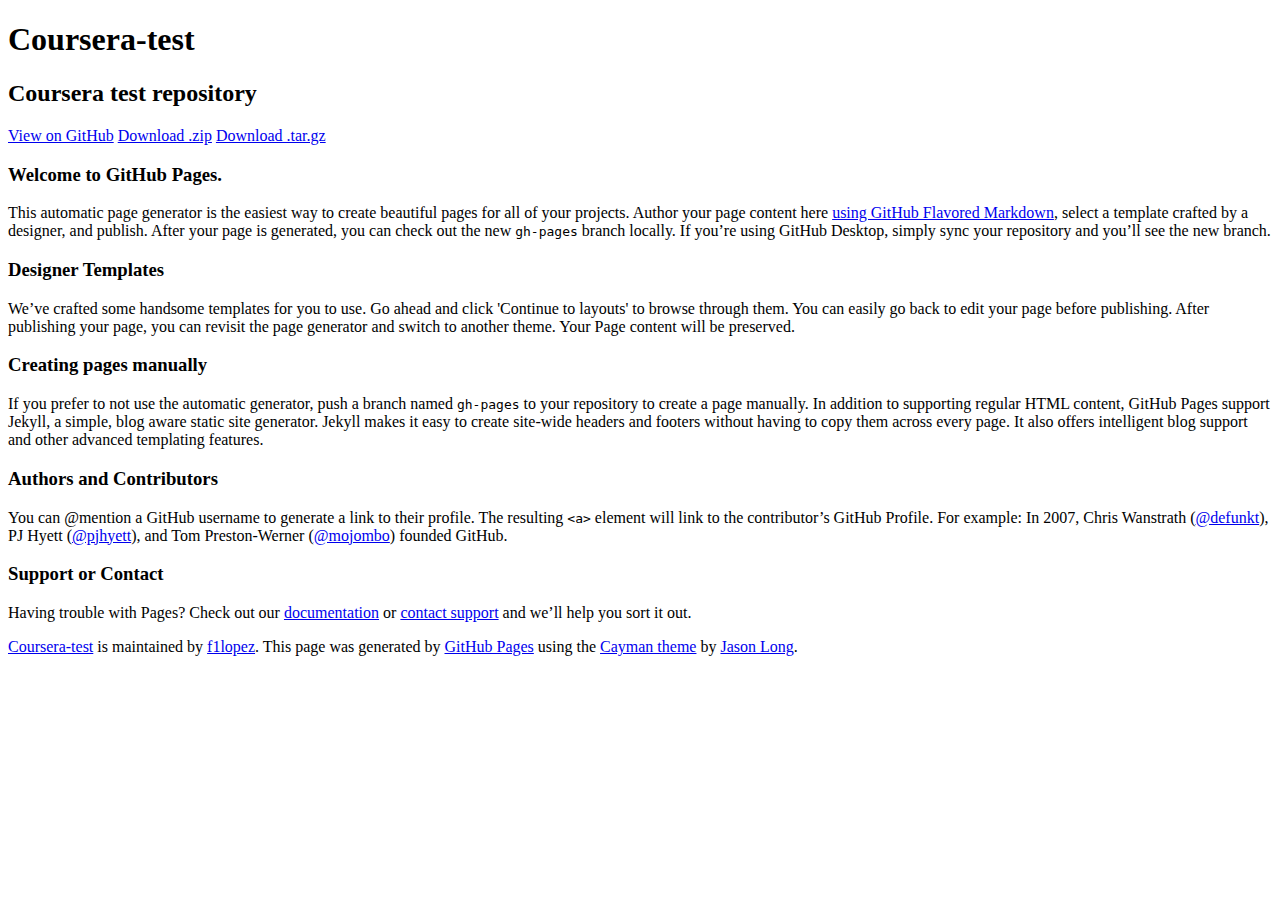
==== index.html @ 38eed43e "add bootstrap files" ====
<!DOCTYPE html>
<html lang="en-us">
  <head>
    <meta charset="UTF-8">
    <title>Coursera-test by f1lopez</title>
    <meta name="viewport" content="width=device-width, initial-scale=1">
    <link rel="stylesheet" type="text/css" href="stylesheets/normalize.css" media="screen">
    <link href='https://fonts.googleapis.com/css?family=Open+Sans:400,700' rel='stylesheet' type='text/css'>
    <link rel="stylesheet" type="text/css" href="stylesheets/stylesheet.css" media="screen">
    <link rel="stylesheet" type="text/css" href="stylesheets/github-light.css" media="screen">
  </head>
  <body>
    <section class="page-header">
      <h1 class="project-name">Coursera-test</h1>
      <h2 class="project-tagline">Coursera test repository</h2>
      <a href="https://github.com/f1lopez/coursera-test" class="btn">View on GitHub</a>
      <a href="https://github.com/f1lopez/coursera-test/zipball/master" class="btn">Download .zip</a>
      <a href="https://github.com/f1lopez/coursera-test/tarball/master" class="btn">Download .tar.gz</a>
    </section>

    <section class="main-content">
      <h3>
<a id="welcome-to-github-pages" class="anchor" href="#welcome-to-github-pages" aria-hidden="true"><span aria-hidden="true" class="octicon octicon-link"></span></a>Welcome to GitHub Pages.</h3>
<p>This automatic page generator is the easiest way to create beautiful pages for all of your projects. Author your page content here <a href="https://guides.github.com/features/mastering-markdown/">using GitHub Flavored Markdown</a>, select a template crafted by a designer, and publish. After your page is generated, you can check out the new <code>gh-pages</code> branch locally. If you’re using GitHub Desktop, simply sync your repository and you’ll see the new branch.</p>
<h3>
<a id="designer-templates" class="anchor" href="#designer-templates" aria-hidden="true"><span aria-hidden="true" class="octicon octicon-link"></span></a>Designer Templates</h3>
<p>We’ve crafted some handsome templates for you to use. Go ahead and click 'Continue to layouts' to browse through them. You can easily go back to edit your page before publishing. After publishing your page, you can revisit the page generator and switch to another theme. Your Page content will be preserved.</p>
<h3>
<a id="creating-pages-manually" class="anchor" href="#creating-pages-manually" aria-hidden="true"><span aria-hidden="true" class="octicon octicon-link"></span></a>Creating pages manually</h3>
<p>If you prefer to not use the automatic generator, push a branch named <code>gh-pages</code> to your repository to create a page manually. In addition to supporting regular HTML content, GitHub Pages support Jekyll, a simple, blog aware static site generator. Jekyll makes it easy to create site-wide headers and footers without having to copy them across every page. It also offers intelligent blog support and other advanced templating features.</p>
<h3>
<a id="authors-and-contributors" class="anchor" href="#authors-and-contributors" aria-hidden="true"><span aria-hidden="true" class="octicon octicon-link"></span></a>Authors and Contributors</h3>
<p>You can @mention a GitHub username to generate a link to their profile. The resulting <code>&lt;a&gt;</code> element will link to the contributor’s GitHub Profile. For example: In 2007, Chris Wanstrath (<a class="user-mention" data-hovercard-type="user" data-hovercard-url="/users/defunkt/hovercard" data-octo-click="hovercard-link-click" data-octo-dimensions="link_type:self" href="https://github.com/defunkt">@defunkt</a>), PJ Hyett (<a class="user-mention" data-hovercard-type="user" data-hovercard-url="/users/pjhyett/hovercard" data-octo-click="hovercard-link-click" data-octo-dimensions="link_type:self" href="https://github.com/pjhyett">@pjhyett</a>), and Tom Preston-Werner (<a class="user-mention" data-hovercard-type="user" data-hovercard-url="/users/mojombo/hovercard" data-octo-click="hovercard-link-click" data-octo-dimensions="link_type:self" href="https://github.com/mojombo">@mojombo</a>) founded GitHub.</p>
<h3>
<a id="support-or-contact" class="anchor" href="#support-or-contact" aria-hidden="true"><span aria-hidden="true" class="octicon octicon-link"></span></a>Support or Contact</h3>
<p>Having trouble with Pages? Check out our <a href="https://help.github.com/pages">documentation</a> or <a href="https://github.com/contact">contact support</a> and we’ll help you sort it out.</p>

      <footer class="site-footer">
        <span class="site-footer-owner"><a href="https://github.com/f1lopez/coursera-test">Coursera-test</a> is maintained by <a href="https://github.com/f1lopez">f1lopez</a>.</span>

        <span class="site-footer-credits">This page was generated by <a href="https://pages.github.com">GitHub Pages</a> using the <a href="https://github.com/jasonlong/cayman-theme">Cayman theme</a> by <a href="https://twitter.com/jasonlong">Jason Long</a>.</span>
      </footer>

    </section>

  
  </body>
</html>
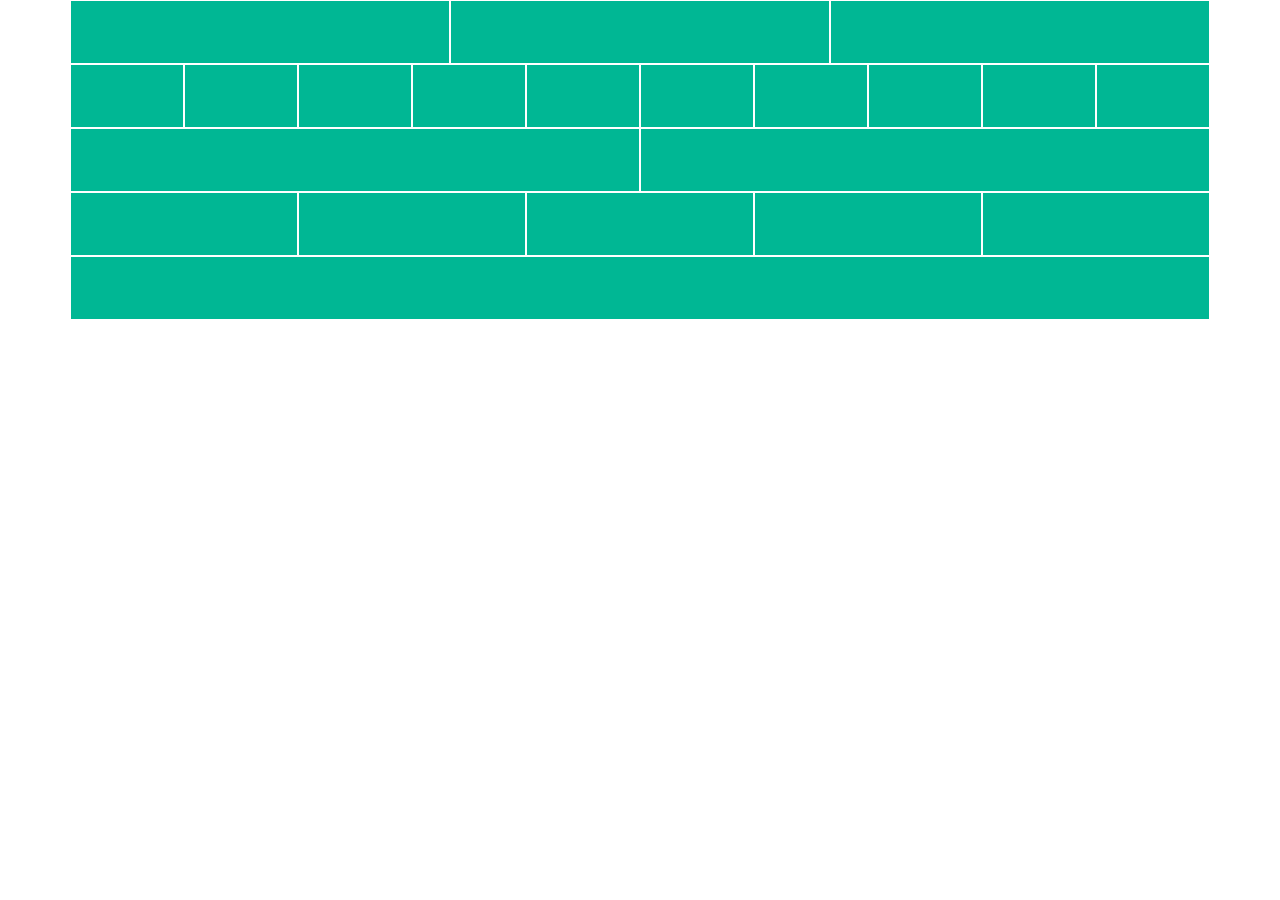
==== commit ff44c708: "add bootstrap classes in index.html" ====
--- a/index.html
+++ b/index.html
@@ -1,48 +1,54 @@
-<!DOCTYPE html>
-<html lang="en-us">
+<!doctype html>
+<html lang="en">
   <head>
-    <meta charset="UTF-8">
-    <title>Coursera-test by f1lopez</title>
-    <meta name="viewport" content="width=device-width, initial-scale=1">
-    <link rel="stylesheet" type="text/css" href="stylesheets/normalize.css" media="screen">
-    <link href='https://fonts.googleapis.com/css?family=Open+Sans:400,700' rel='stylesheet' type='text/css'>
-    <link rel="stylesheet" type="text/css" href="stylesheets/stylesheet.css" media="screen">
-    <link rel="stylesheet" type="text/css" href="stylesheets/github-light.css" media="screen">
+    <!-- Required meta tags -->
+    <meta charset="utf-8">
+    <meta name="viewport" content="width=device-width, initial-scale=1, shrink-to-fit=no">
+
+    <!-- Bootstrap CSS -->
+    <link rel="stylesheet" href="css/bootstrap.min.css" >
+    <link rel="stylesheet" href="css/main.css" >
+
+    <title>Hello, world!</title>
   </head>
   <body>
-    <section class="page-header">
-      <h1 class="project-name">Coursera-test</h1>
-      <h2 class="project-tagline">Coursera test repository</h2>
-      <a href="https://github.com/f1lopez/coursera-test" class="btn">View on GitHub</a>
-      <a href="https://github.com/f1lopez/coursera-test/zipball/master" class="btn">Download .zip</a>
-      <a href="https://github.com/f1lopez/coursera-test/tarball/master" class="btn">Download .tar.gz</a>
-    </section>
-
-    <section class="main-content">
-      <h3>
-<a id="welcome-to-github-pages" class="anchor" href="#welcome-to-github-pages" aria-hidden="true"><span aria-hidden="true" class="octicon octicon-link"></span></a>Welcome to GitHub Pages.</h3>
-<p>This automatic page generator is the easiest way to create beautiful pages for all of your projects. Author your page content here <a href="https://guides.github.com/features/mastering-markdown/">using GitHub Flavored Markdown</a>, select a template crafted by a designer, and publish. After your page is generated, you can check out the new <code>gh-pages</code> branch locally. If you’re using GitHub Desktop, simply sync your repository and you’ll see the new branch.</p>
-<h3>
-<a id="designer-templates" class="anchor" href="#designer-templates" aria-hidden="true"><span aria-hidden="true" class="octicon octicon-link"></span></a>Designer Templates</h3>
-<p>We’ve crafted some handsome templates for you to use. Go ahead and click 'Continue to layouts' to browse through them. You can easily go back to edit your page before publishing. After publishing your page, you can revisit the page generator and switch to another theme. Your Page content will be preserved.</p>
-<h3>
-<a id="creating-pages-manually" class="anchor" href="#creating-pages-manually" aria-hidden="true"><span aria-hidden="true" class="octicon octicon-link"></span></a>Creating pages manually</h3>
-<p>If you prefer to not use the automatic generator, push a branch named <code>gh-pages</code> to your repository to create a page manually. In addition to supporting regular HTML content, GitHub Pages support Jekyll, a simple, blog aware static site generator. Jekyll makes it easy to create site-wide headers and footers without having to copy them across every page. It also offers intelligent blog support and other advanced templating features.</p>
-<h3>
-<a id="authors-and-contributors" class="anchor" href="#authors-and-contributors" aria-hidden="true"><span aria-hidden="true" class="octicon octicon-link"></span></a>Authors and Contributors</h3>
-<p>You can @mention a GitHub username to generate a link to their profile. The resulting <code>&lt;a&gt;</code> element will link to the contributor’s GitHub Profile. For example: In 2007, Chris Wanstrath (<a class="user-mention" data-hovercard-type="user" data-hovercard-url="/users/defunkt/hovercard" data-octo-click="hovercard-link-click" data-octo-dimensions="link_type:self" href="https://github.com/defunkt">@defunkt</a>), PJ Hyett (<a class="user-mention" data-hovercard-type="user" data-hovercard-url="/users/pjhyett/hovercard" data-octo-click="hovercard-link-click" data-octo-dimensions="link_type:self" href="https://github.com/pjhyett">@pjhyett</a>), and Tom Preston-Werner (<a class="user-mention" data-hovercard-type="user" data-hovercard-url="/users/mojombo/hovercard" data-octo-click="hovercard-link-click" data-octo-dimensions="link_type:self" href="https://github.com/mojombo">@mojombo</a>) founded GitHub.</p>
-<h3>
-<a id="support-or-contact" class="anchor" href="#support-or-contact" aria-hidden="true"><span aria-hidden="true" class="octicon octicon-link"></span></a>Support or Contact</h3>
-<p>Having trouble with Pages? Check out our <a href="https://help.github.com/pages">documentation</a> or <a href="https://github.com/contact">contact support</a> and we’ll help you sort it out.</p>
-
-      <footer class="site-footer">
-        <span class="site-footer-owner"><a href="https://github.com/f1lopez/coursera-test">Coursera-test</a> is maintained by <a href="https://github.com/f1lopez">f1lopez</a>.</span>
-
-        <span class="site-footer-credits">This page was generated by <a href="https://pages.github.com">GitHub Pages</a> using the <a href="https://github.com/jasonlong/cayman-theme">Cayman theme</a> by <a href="https://twitter.com/jasonlong">Jason Long</a>.</span>
-      </footer>
-
-    </section>
-
-  
+    <div class="container">
+        <div class="row columna1_reto1">
+            <div class="col"></div>
+            <div class="col"></div>
+            <div class="col"></div>
+        </div>
+        <div class="row columna1_reto1">
+            <div class="col"></div>
+            <div class="col"></div>
+            <div class="col"></div>
+            <div class="col"></div>
+            <div class="col"></div>
+            <div class="col"></div>
+            <div class="col"></div>
+            <div class="col"></div>
+            <div class="col"></div>
+            <div class="col"></div>
+        </div>
+        <div class="row columna1_reto1">
+            <div class="col"></div>
+            <div class="col"></div>
+        </div>
+        <div class="row columna1_reto1">
+            <div class="col"></div>
+            <div class="col"></div>
+            <div class="col"></div>
+            <div class="col"></div>
+            <div class="col"></div>
+        </div>
+        <div class="row columna1_reto1">
+            <div class="col"></div>
+        </div>
+        
+    </div>
+    <!-- JS -->
+    <script src="js/jquery-3.3.1.min.js" ></script>
+    <script src="js/popper.min.js"></script> <!-- herramienta de popUps -->
+    <script src="js/bootstrap.min.js"></script>
   </body>
-</html>
+</html>--- a/css/main.css
+++ b/css/main.css
@@ -0,0 +1,35 @@
+.footer{
+    background:linear-gradient(90deg, #1c3643 0, #273b47 25%, #1e5372);
+    color:white;
+}
+header{
+    background:linear-gradient(90deg, #1c3643 0, #273b47 25%, #1e5372)!important;
+}
+#img-header{
+    width: 90px;
+}
+#text-ajeel{
+    color:#97c93e;
+}
+
+
+.columna1_reto1 div{
+background: #00b794;
+border:1px solid white;
+height: 4em;
+}
+.columna1_reto2 div{
+    background: #fdca6d;
+    border:1px solid white;
+    height: 4em;
+}
+.columna2_reto2 div{
+    background: #e6b761;
+    border:1px solid white;
+    height: 4em;
+}
+.columna1_reto3 div{
+    background: #d62f31;
+    border:1px solid white;
+    height: 4em;
+}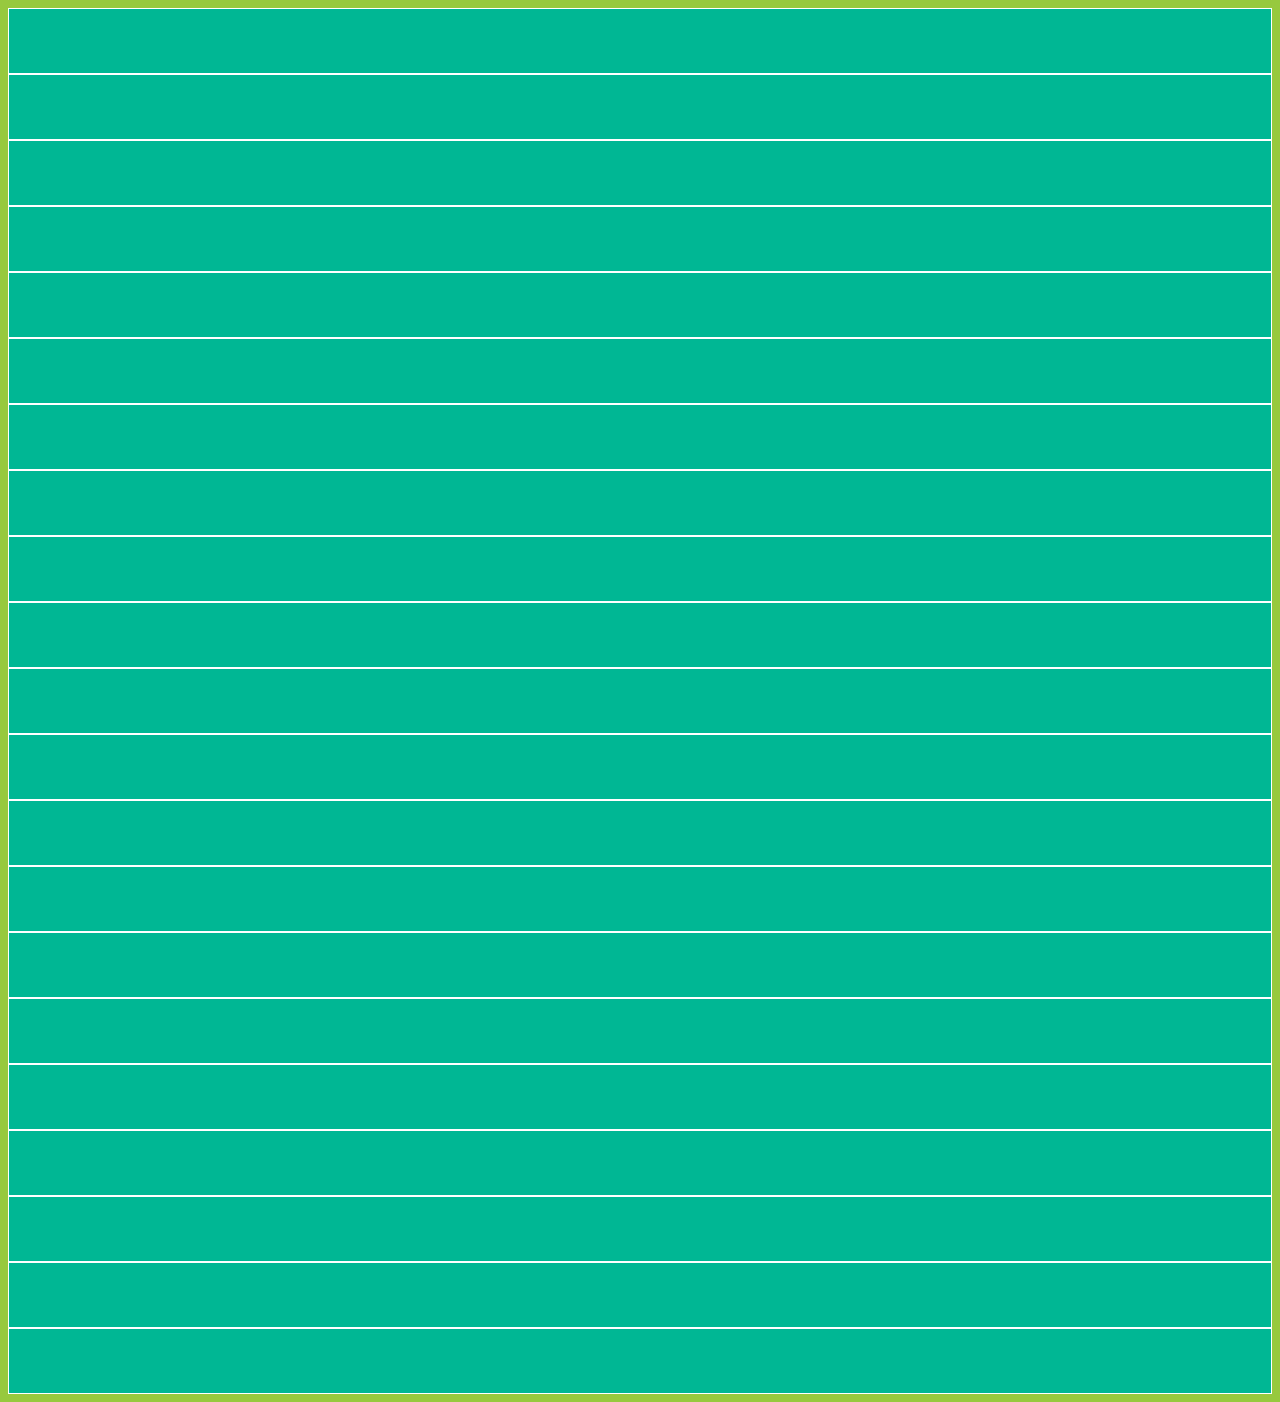
==== commit 8f67b8aa: "delete bootstrap files" ====
--- a/index.html
+++ b/index.html
@@ -5,8 +5,6 @@
     <meta charset="utf-8">
     <meta name="viewport" content="width=device-width, initial-scale=1, shrink-to-fit=no">
 
-    <!-- Bootstrap CSS -->
-    <link rel="stylesheet" href="css/bootstrap.min.css" >
     <link rel="stylesheet" href="css/main.css" >
 
     <title>Hello, world!</title>
@@ -47,8 +45,5 @@
         
     </div>
     <!-- JS -->
-    <script src="js/jquery-3.3.1.min.js" ></script>
-    <script src="js/popper.min.js"></script> <!-- herramienta de popUps -->
-    <script src="js/bootstrap.min.js"></script>
   </body>
 </html>--- a/css/main.css
+++ b/css/main.css
@@ -32,4 +32,22 @@
     background: #d62f31;
     border:1px solid white;
     height: 4em;
+}
+
+@media (max-width: 767px) {
+    body {
+        background-color: #00b794;
+    }
+}
+
+@media (min-width: 768px) and (max-width: 991px) {
+    body {
+        background-color: #1c3643;
+    }
+}
+
+@media (min-width: 992px) {
+    body {
+        background-color: #97c93e;
+    }
 }